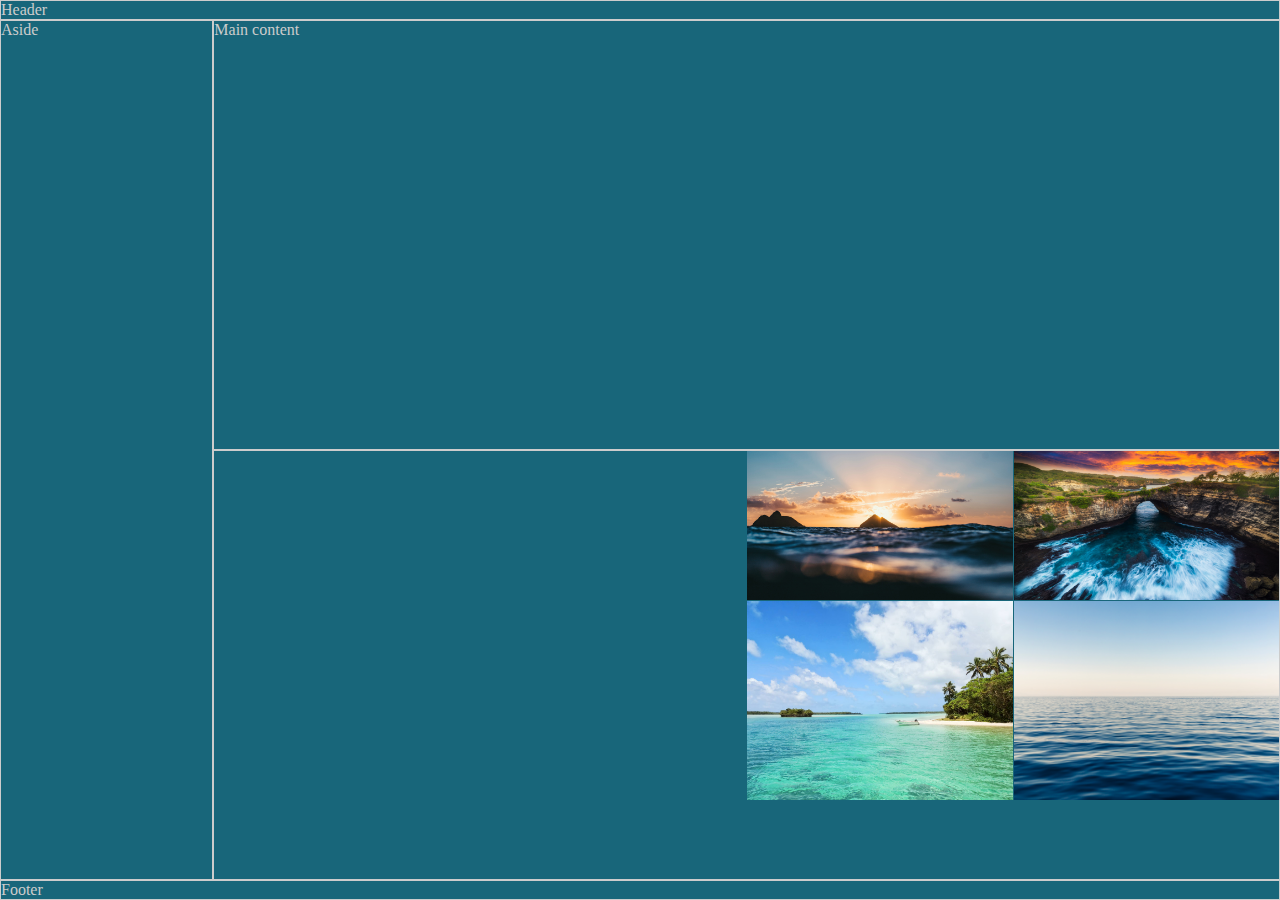
==== MySampleGrid/index.html @ 1e16ecf2 "Alignment & justification" ====
<!DOCTYPE html>
<html>
    <head>
        <meta charset="utf-8">
        <meta name="viewport" content="width=device-width, initial-scale=1">

        <link rel="stylesheet" href="css/grid.css" />
        <link rel="stylesheet" href="css/basics.css" />
    </head>
    <body>
        <header>
            Header
            <nav></nav>
        </header>
        <aside>
            Aside
            <nav></nav>
        </aside>
        <main class="content">Main content</main>
        <section>
            <img src="imgs/abstract_wave_4k_hd.jpg" alt="">
            <img src="imgs/caleb-jack-WrcNscDpFhc-unsplash.jpg" alt="">
            <img src="imgs/calm_body_of_water_mountain_sunset_4k_5k_hd-3840x2160.jpg" alt="">
            <img src="imgs/coast-3840x2160-rock-4k-18337.jpg" alt="">
            <img src="imgs/green_field_between_small_path_under_clouds_during_daytime_4k_hd_nature.jpg" alt="">
            <img src="imgs/matt-hardy-6ArTTluciuA-unsplash.jpg" alt="">
            <img src="imgs/sebastien-jermer-n7DY58YFg9E-unsplash.jpg" alt="">
            <img src="imgs/yucar-studios-cfR-V1QuEKw-unsplash.jpg" alt="">
        </section>
        <footer>
            Footer
            <nav></nav>
        </footer>
    </body>
</html>
---- MySampleGrid/css/grid.css ----
body {
    margin: 0;
    display: grid;
    grid: auto-flow min-content / repeat(12, 1fr);
    /* grid-gap: 5px; */

    grid-template-areas: 
        "header header header"
        "aside content content"
        "aside section section"
        "footer footer footer";

    grid-template-rows: auto 1fr 1fr auto;
}

header {
    grid-area: header;
    background-color: #18667a;
    color: hsl(192, 0%, 80%);
    border: 1.5px solid hsl(192, 0%, 80%);

    grid-column-start: 1;
    grid-column-end: 13;
}

aside {
    grid-area: aside;
    background-color: #18667a;
    color: hsl(192, 0%, 80%);
    border: 1.5px solid hsl(192, 0%, 80%);

    grid-column-start: 1;
    grid-column-end: 3;

    grid-row-start: 2;
    grid-row-end: 4;
}


main {
    grid-area: content;
    background-color: #18667a;
    color: hsl(192, 0%, 80%);
    border: 1.5px solid hsl(192, 0%, 80%);

    grid-column-start: 3;
    grid-column-end: 13;

    grid-row-start: 2;
    grid-row-end: 3;
}


section {
    grid-area: section;
    background-color: #18667a;
    color: hsl(192, 0%, 80%);
    border: 1.5px solid hsl(192, 0%, 80%);

    grid-column-start: 3;
    grid-column-end: 13;

    grid-row-start: 3;
    grid-row-end: 4;

    display: grid;
    grid: auto-flow min-content / repeat(4, 1fr);
    gap: 1px;
}

img {
    max-width: 100%;
    height: 100%;
    object-fit: cover;
    grid-column-end: span 1.5;
}


footer {
    grid-area: header;
    background-color: #18667a;
    color: hsl(192, 0%, 80%);
    border: 1.5px solid hsl(192, 0%, 80%);

    grid-column-start: 1;
    grid-column-end: 13;

    grid-row-start: 4;
    grid-row-end: 5;
}
---- MySampleGrid/css/basics.css ----
html, body {
    height: 100%;
}
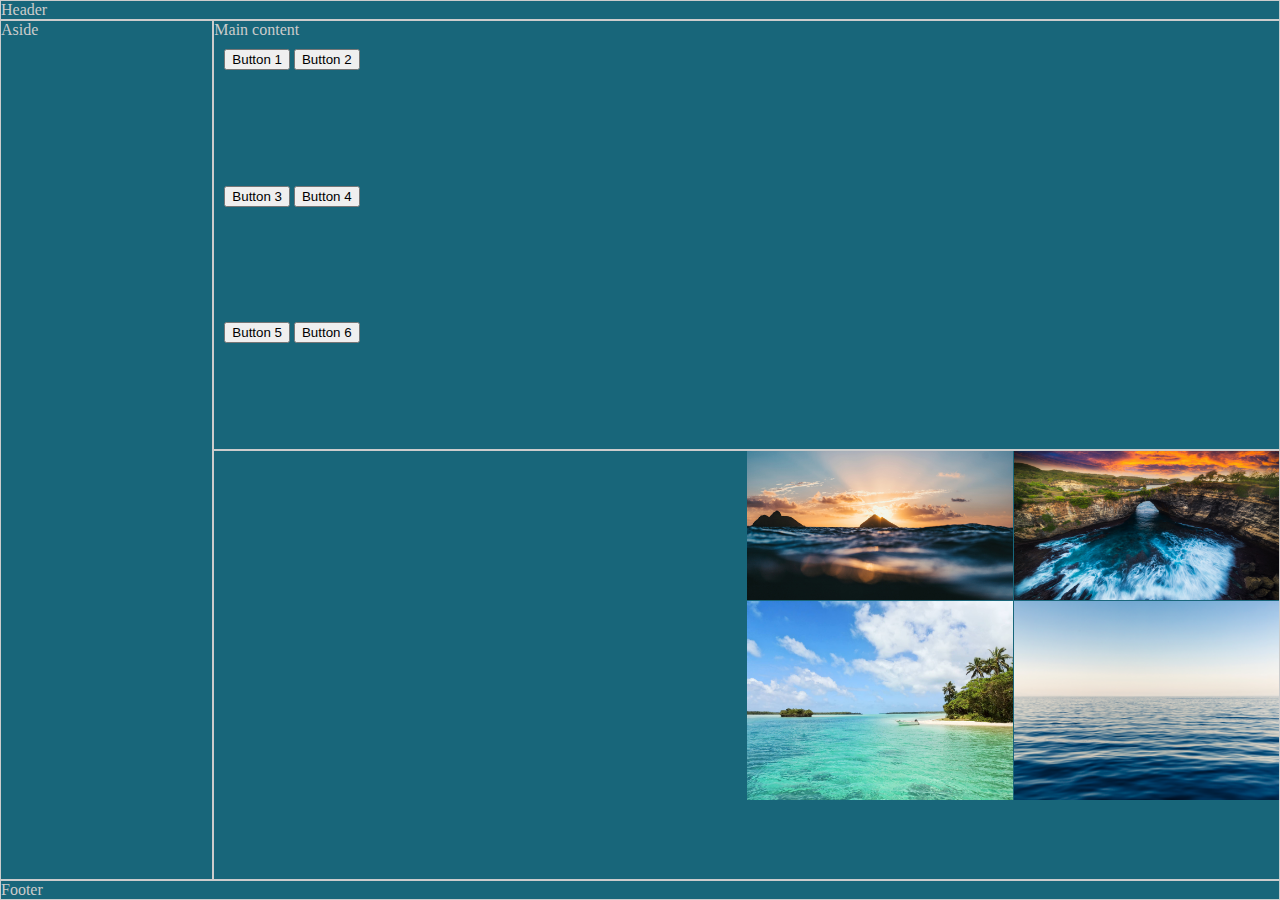
==== commit 8d96b41a: "CSS Flexbox testing" ====
--- a/MySampleGrid/index.html
+++ b/MySampleGrid/index.html
@@ -16,7 +16,20 @@
             Aside
             <nav></nav>
         </aside>
-        <main class="content">Main content</main>
+        <main class="content">Main content
+            <div class="column-item">
+                <button>Button 1</button>
+                <button>Button 2</button>
+            </div>
+            <div class="column-item">
+                <button>Button 3</button>
+                <button>Button 4</button>
+            </div>
+            <div class="column-item">
+                <button>Button 5</button>
+                <button>Button 6</button>
+            </div>
+        </main>
         <section>
             <img src="imgs/abstract_wave_4k_hd.jpg" alt="">
             <img src="imgs/caleb-jack-WrcNscDpFhc-unsplash.jpg" alt="">
@@ -27,6 +40,8 @@
             <img src="imgs/sebastien-jermer-n7DY58YFg9E-unsplash.jpg" alt="">
             <img src="imgs/yucar-studios-cfR-V1QuEKw-unsplash.jpg" alt="">
         </section>
+        
+
         <footer>
             Footer
             <nav></nav>
--- a/MySampleGrid/css/grid.css
+++ b/MySampleGrid/css/grid.css
@@ -43,11 +43,22 @@
     color: hsl(192, 0%, 80%);
     border: 1.5px solid hsl(192, 0%, 80%);
 
+    /* CSS Grid */
     grid-column-start: 3;
     grid-column-end: 13;
 
     grid-row-start: 2;
-    grid-row-end: 3;
+    grid-row-end: 3; 
+
+    /* Flexbox */
+    display: flex;
+    flex-direction: column;
+    flex: 1;
+}
+
+.column-item {
+    flex: 1;
+    margin: 10px;
 }
 
 
